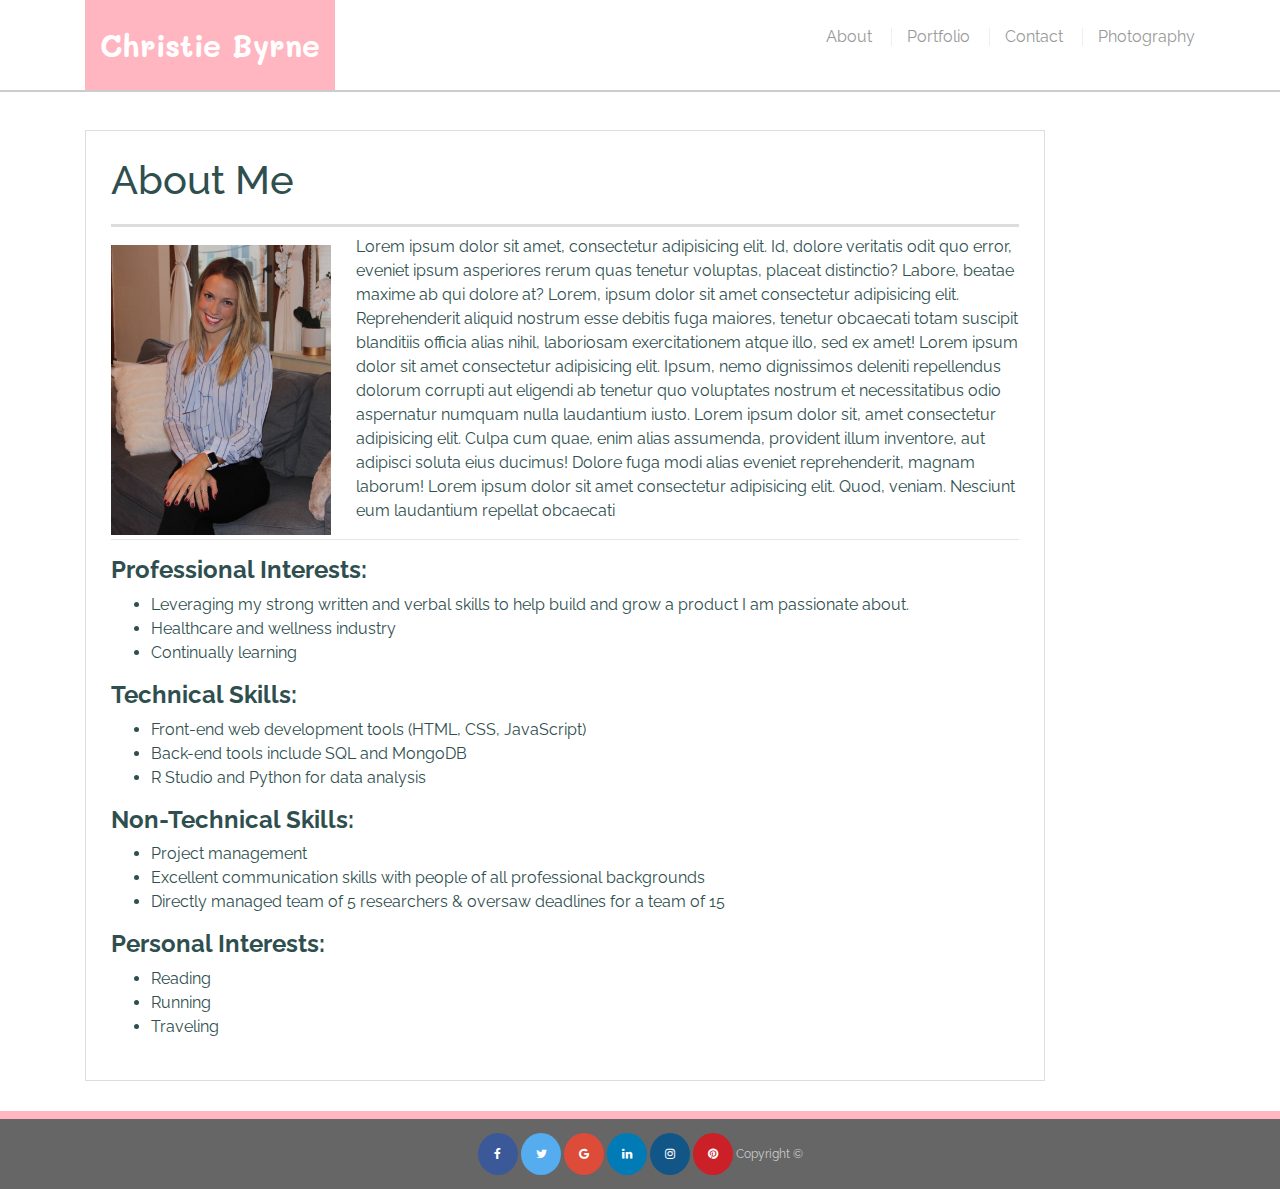
==== newer version/index.html @ 0d66597c "update README, add bootstrap grid, add bootstrap nav" ====
<!doctype html>
<html lang="en-us">

<head>
  <meta charset="UTF-8">
  <meta name="viewport" content="width=device-width, initial-scale=1.0">
  <meta name="viewport" content="width=device-width, initial-scale=1">
  <title>About | Christie Byrne</title>
  <link rel="stylesheet" type="text/css" href="style.css">
  <link href="https://fonts.googleapis.com/css?family=Mali|Raleway" rel="stylesheet">
  <link rel="stylesheet" href="https://maxcdn.bootstrapcdn.com/bootstrap/4.0.0/css/bootstrap.min.css" integrity="sha384-Gn5384xqQ1aoWXA+058RXPxPg6fy4IWvTNh0E263XmFcJlSAwiGgFAW/dAiS6JXm" crossorigin="anonymous">
  <link rel="stylesheet" href="https://cdnjs.cloudflare.com/ajax/libs/font-awesome/4.7.0/css/font-awesome.min.css">
</head>

<body>

  <header id="masthead">
    <div class="container">
      <a href="index.html" id="logo">Christie Byrne</a>
      <nav>
        <a href="index.html">About</a>
        <a href="portfolio.html">Portfolio</a>
        <a href="contact.html">Contact</a>
        <a href="photos.html">Photography</a>
      </nav>
    </div>
  </header>


  <div id="main-container" class="container">
      <section class="main-section">
        <h1>About Me</h1>
  
        <img src="pics/IMG_3441.jpeg" class="auth-image" alt="Christie Byrne"  >
      
        <p>Lorem ipsum dolor sit amet, consectetur adipisicing elit. Id, dolore veritatis odit quo error, eveniet ipsum asperiores rerum quas tenetur voluptas, placeat distinctio? Labore, beatae maxime ab qui dolore at? Lorem, ipsum dolor sit amet consectetur adipisicing elit. Reprehenderit aliquid nostrum esse debitis fuga maiores, tenetur obcaecati totam suscipit blanditiis officia alias nihil, laboriosam exercitationem atque illo, sed ex amet! Lorem ipsum dolor sit amet consectetur adipisicing elit. Ipsum, nemo dignissimos deleniti repellendus dolorum corrupti aut eligendi ab tenetur quo voluptates nostrum et necessitatibus odio aspernatur numquam nulla laudantium iusto. Lorem ipsum dolor sit, amet consectetur adipisicing elit. Culpa cum quae, enim alias assumenda, provident illum inventore, aut adipisci soluta eius ducimus! Dolore fuga modi alias eveniet reprehenderit, magnam laborum! Lorem ipsum dolor sit amet consectetur adipisicing elit. Quod, veniam. Nesciunt eum laudantium repellat obcaecati </p>
  
        <hr>
        <p>  
          <h4><strong>Professional Interests:</strong></h4>
          <ul>
            <li>Leveraging my strong written and verbal skills to help build and grow a product I am passionate about.</li>
            <li>Healthcare and wellness industry</li>
            <li>Continually learning</li>
          </ul>
            
          <h4><strong>Technical Skills:</strong></h4>
          <ul>
            <li>Front-end web development tools (HTML, CSS, JavaScript)</li>
            <li>Back-end tools include SQL and MongoDB</li>
            <li>R Studio and Python for data analysis </li>
          </ul>
          
           <h4><strong>Non-Technical Skills:</strong></h4>
          <ul>
            <li>Project management</li>
            <li>Excellent communication skills with people of all professional backgrounds</li>
            <li>Directly managed team of 5 researchers & oversaw deadlines for a team of 15 </li>
          
            </ul>
           <h4><strong>Personal Interests:</strong></h4>
          <ul>
            <li>Reading</li>
            <li>Running </li>
            <li>Traveling</li>
          </ul>
          </p>
      
      </section>
  
    </div>

  </div>

  <footer>
    <div class="container">
<!-- Add font awesome icons -->
    <a href="#" class="fa fa-facebook"></a>
    <a href="#" class="fa fa-twitter"></a>
    <a href="#" class="fa fa-google"></a>
    <a href="#" class="fa fa-linkedin"></a>
    <a href="#" class="fa fa-instagram"></a>
    <a href="#" class="fa fa-pinterest"></a>
    Copyright &copy; 
    </div>
  </footer>
</body>

</html>
---- newer version/style.css ----
body {
  
  font-family: 'Raleway', sans-serif;
  font-size: 18px;
  line-height: 34px;
  color: #777777;
  background: url("../images/concrete_seamless.png");
}

* {
  box-sizing: border-box;
}

/* general */

.container {
  width: 100%;
  max-width: 960px;
  margin: 0 auto;
  clear: both;
  font-family: 'Raleway', sans-serif;
}

h1,
h2,
h3,
p {
  margin-bottom: 20px;
}

p:last-child {
  margin-bottom: 0;
}

h1,
h2,
h3 {
  font-family: 'Mali', cursive;
  font-weight: 700;
  color: lightpink;
  font-family: 'Raleway', sans-serif;
}

h1 {
  padding-bottom: 20px;
  font-size: 30px;
  line-height: 49px;
  border-bottom: 3px solid #dddddd;
  font-family: 'Raleway', sans-serif;
}

h2,
h3 {
  font-size: 22px;
  font-family: 'Raleway', sans-serif;
}

/* header */

#masthead {
  position: fixed;
  z-index: 99;
  width: 100%;
  margin: 0 0 30px;
  overflow: auto;
  color: #ffffff;
  background: #ffffff;
  border-bottom: 2px solid #cccccc;
  font-family: 'Raleway', sans-serif;
}

#logo {
  float: left;
  width: 250px;
  height: 90px;
  font-family: 'Mali', cursive;
  font-size: 30px;
  font-weight: 700;
  line-height: 90px;
  color: #ffffff;
  text-align: center;
  text-decoration: none;
  background: lightpink;
}
.infosection{
  margin-top: 25px;
  font-family: 'Raleway', sans-serif;
  float: left;
}
nav {
  float: right;
  margin-top: 25px;
  font-family: 'Raleway', sans-serif;

}

nav a {
  display: inline-block;
  padding-left: 15px;
  margin-left: 15px;
  line-height: 18px;
  color: #999;
  text-decoration: none;
  border-left: 1px solid #efefef;
  font-family: 'Raleway', sans-serif;
  
}

nav a:first-child {
  border-left: 0 none;
}

/* footer */

footer {
  padding: 14px 0;
  clear: both;
  font-size: 12px;
  color: #ffffff;
  color: #cccccc;
  text-align: center;
  background: #666666;
  border-top: 8px solid lightpink;

}


h3, h2 {
  padding-bottom: 20px;
  margin-bottom: 15px;
  line-height: 22px;
  border-bottom: 2px solid darkslategray;
  font-family: 'Raleway', sans-serif;
}


.fa {
  padding: 15px;
  font-size: 30px;
  width: 40px;
  text-align: center;
  text-decoration: none;
  border-radius: 50%;
 
}

.fa:hover {
    opacity: 0.7;
}

.fa-facebook {
  background: #3B5998;
  color: white;
}

.fa-twitter {
  background: #55ACEE;
  color: white;
}

.fa-google {
  background: #dd4b39;
  color: white;
}

.fa-linkedin {
  background: #007bb5;
  color: white;
}

.fa-instagram {
  background: #125688;
  color: white;
}
 
.fa-pinterest {
  background: #cb2027;
  color: white;
}

/* main */

#main-container {
  padding-top: 130px;
  min-height: calc(100vh - 70px);
  font-family: 'Raleway', sans-serif;
}

.main-section {
  float: left;
  width: 100%;
  max-width: 960px;
  padding: 25px;
  margin: 0 0 30px;
  background: #ffffff;
  border: 1px solid #dddddd;
  font-family: 'Raleway', sans-serif;
  line-height: 1.5;
  color: darkslategray
}

/* portfolio page */

.work {
  position: relative;
  float: left;
  width: 274px;
  margin: 20px 0 25px;
  overflow: auto;
}

.work:nth-child(even) {
  margin-right: 40px;
}

.work img {
  width: 100%;
  border: 0 none;
  opacity: 0.8;
}

.work h3 {
  position: absolute;
  bottom: 20px;
  width: 100%;
  padding: 15px;
  margin-bottom: 0;
  font-weight: 300;
  line-height: 30px;
  color: #ffffff;
  text-align: center;
  background: lightpink;
  border-bottom: 0;
}

.auth-image {
  float: left;
  height: 230px;
  width: 220px;
  height: auto;
  margin-top: 10px;
  margin-right: 25px;
}

/* contact page */

#contact-form ul {
  margin-bottom: 20px;
  font-family: 'Raleway', sans-serif;
}

#contact-form li {
  margin-bottom: 10px;
  font-family: 'Raleway', sans-serif;
}

label,
input[type=text],
input[type=email],
textarea {
  display: block;
  width: 100%;
  font-family: 'Raleway', sans-serif;
}

input[type=text],
input[type=email],
textarea {
  height: 35px;
  padding: 0 10px;
  font-size: 14px;
  border: 1px solid #dddddd;
  font-family: 'Raleway', sans-serif;
}

textarea {
  height: 200px;
  font-family: 'Raleway', sans-serif;
}

input[type=submit] {
  padding: 10px 30px;
  font-size: 18px;
  color: #ffffff;
  cursor: pointer;
  background: lightpink;
  border: 0 none;
  font-family: 'Raleway', sans-serif;
}


@media screen and (max-width:980px) {
    .main-section{
        width: 70%;  
    }
    #masthead{
        width: 100%
    }
}
@media screen and (max-width:768px) {
    .main-section{
        width: 100%;
    }
}
@media screen and (max-width:640px) {
    #logo{
        width:100%;
    
        text-align: center;
}
    nav{
    text-align: center;
    width:100%;
}
#masthead{
    width:100%;
}

footer{
  width: 100%;
}
}


/*photo page*/
.photopage{
  padding:18px;
  clear: both;
}

.div.row{
padding: 5px;
}
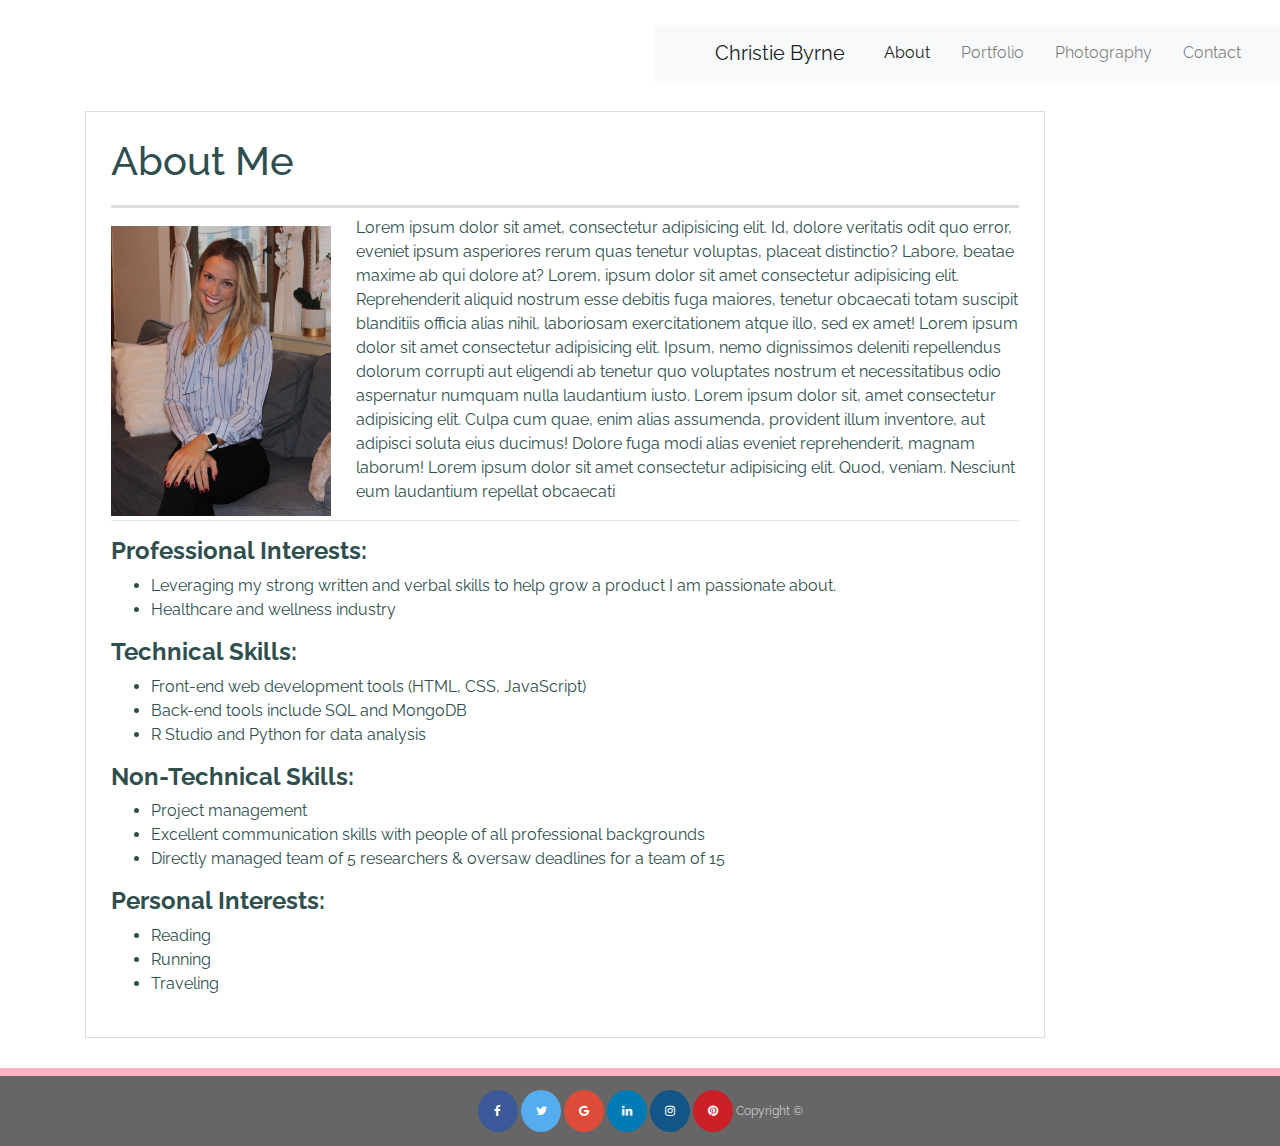
==== commit be495936: "add sticky footer and update all nav bars" ====
--- a/newer version/index.html
+++ b/newer version/index.html
@@ -13,19 +13,29 @@
 </head>
 
 <body>
+    <nav id = "masthead logo" class= "navbar navbar-expand-lg navbar-light bg-light navbar sticky-top">
 
-  <header id="masthead">
-    <div class="container">
-      <a href="index.html" id="logo">Christie Byrne</a>
-      <nav>
-        <a href="index.html">About</a>
-        <a href="portfolio.html">Portfolio</a>
-        <a href="contact.html">Contact</a>
-        <a href="photos.html">Photography</a>
+        <div class="container collapse navbar-collapse" id="navbarTogglerDemo01">
+          <a class="navbar-brand" href="#">Christie Byrne</a>
+
+          <ul class="form-inline navbar-nav mt-2 mt-lg-0">
+            <li class="nav-item active">
+              <a class="nav-link" href="index.html">About <span class="sr-only">(current)</span></a>
+            </li>
+            <li class="nav-item">
+              <a class="nav-link" href="portfolio.html">Portfolio</a>
+            </li>
+            <li class="nav-item">
+                <a class="nav-link" href="photos.html">Photography</a>
+              </li>
+            <li class="nav-item">
+              <a class="nav-link" href="contact.html">Contact</a>
+            </li>
+          
+          </ul>
+
+        </div>
       </nav>
-    </div>
-  </header>
-
 
   <div id="main-container" class="container">
       <section class="main-section">
@@ -39,9 +49,8 @@
         <p>  
           <h4><strong>Professional Interests:</strong></h4>
           <ul>
-            <li>Leveraging my strong written and verbal skills to help build and grow a product I am passionate about.</li>
+            <li>Leveraging my strong written and verbal skills to help grow a product I am passionate about.</li>
             <li>Healthcare and wellness industry</li>
-            <li>Continually learning</li>
           </ul>
             
           <h4><strong>Technical Skills:</strong></h4>
--- a/newer version/style.css
+++ b/newer version/style.css
@@ -13,6 +13,11 @@
 
 /* general */
 
+.responsive {
+  width: 100%;
+  height: auto;
+}
+
 .container {
   width: 100%;
   max-width: 960px;
@@ -25,7 +30,7 @@
 h2,
 h3,
 p {
-  margin-bottom: 20px;
+  margin-bottom: 10px;
 }
 
 p:last-child {
@@ -59,12 +64,12 @@
 
 #masthead {
   position: fixed;
-  z-index: 99;
-  width: 100%;
-  margin: 0 0 30px;
+  z-index: 70;
+  width: 100%;
+  margin: 0 0 10px;
   overflow: auto;
   color: #ffffff;
-  background: #ffffff;
+  background: white;
   border-bottom: 2px solid #cccccc;
   font-family: 'Raleway', sans-serif;
 }
@@ -181,7 +186,7 @@
 /* main */
 
 #main-container {
-  padding-top: 130px;
+  padding-top: 30px;
   min-height: calc(100vh - 70px);
   font-family: 'Raleway', sans-serif;
 }
